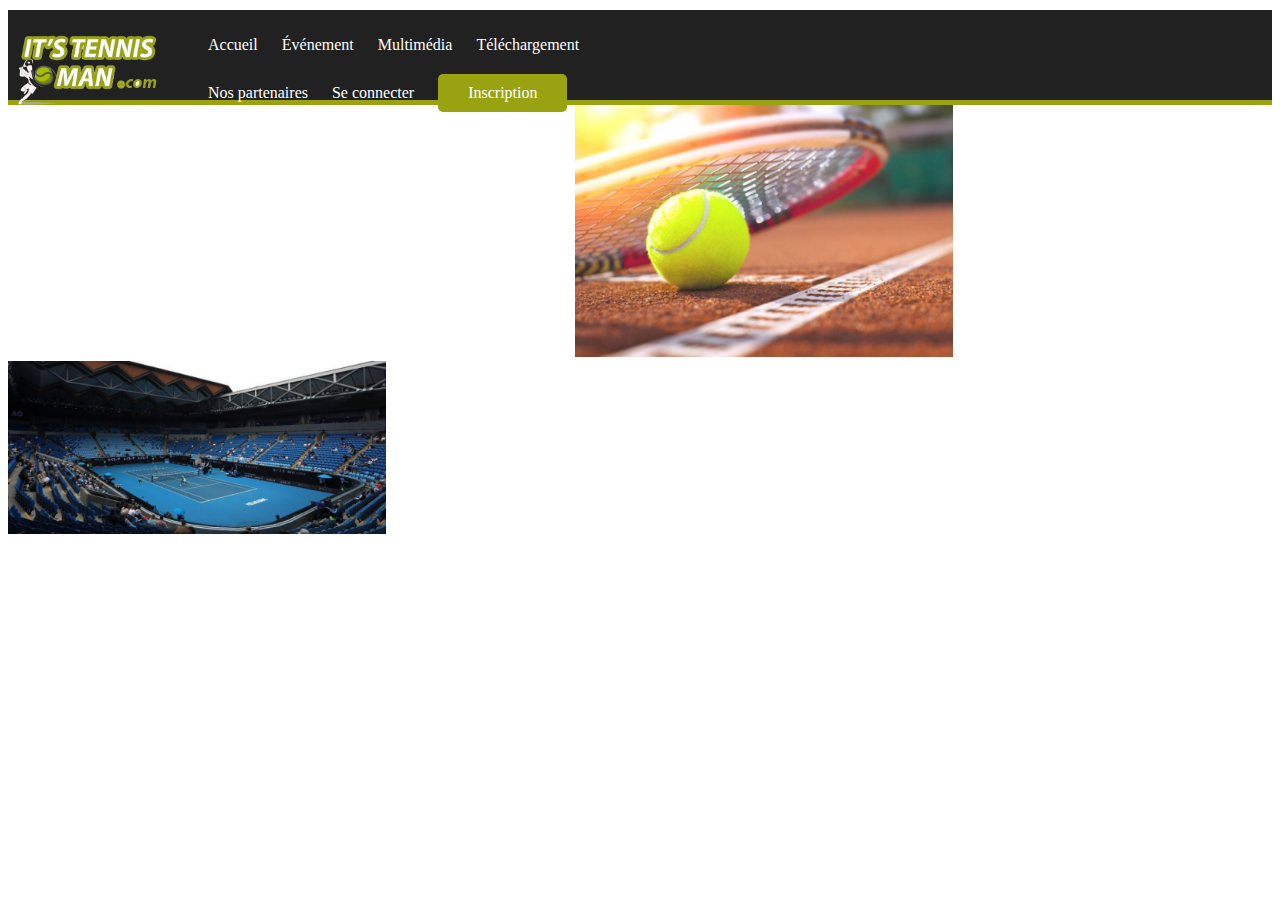
==== SAEITM/index.html @ d063c9fc "Add files via upload" ====
<!DOCTYPE html>
<html lang="fr">


   <head>
      <title>Accueil: ItsTennisMan</title>
      <meta charset="utf-8">
      <link REL="StyleSheet" TYPE="text/css" HREF="style.css">
      <script src="https://www.google.com/recaptcha/enterprise.js?render=6Lei0mAjAAAAAB_7vsoEmN_y8p0J99vjHDEAQ7CL"></script>
   </head>


   <body>

     <div class="header">
         <nav>
         <img src = "image/logosite.png" class="logo">
         <ul class="nav-links">
            <li><a href="index.html"> Accueil</a></li>
            <li><a href="event.html"> Événement</a></li>
            <li><a href="multimedia.html"> Multimédia</a></li>
            <li><a href="telechargement.html"> Téléchargement</a></li>
            <li><a href="nospartenaires.html"> Nos partenaires</a></li>
            <li><a href="seconnecter.html"> Se connecter</a></li>
            <li class="sinscrire"><a href="formulaireinscription.html">Inscription</a></li>
         </ul>
      </nav>
      </div>
      <div>
         <img src = "image/photo inscription1.jpg" class="logoinscription1">
         <img src="image/photo inscription2.jpg" class="logoinscription2">
      </div>
    </body>
</html>
---- SAEITM/style.css ----
body{
    font-family: Cambria;
}
.header{
    height: 10vh;
    width: 100%;
    padding: flex;
    background-color: #212121;
    position: relative;
    border-bottom: 5px solid #99a211;
}

.nav-links{
    padding: flex;
    margin-right: 15cm;

}


.formulaire{
    background: #d1d361;
    border-radius: 10px;
    padding: flex;
    width: 700px;
    padding-left: 100px;
    padding-bottom: 3px;
}

.formnom{
    position: absolute;
    display: flex; 
    margin-top: 10px;
    width: 5cm;
    margin-left: 2cm;
}

.formprenom{
    position: absolute;
    display: flex; 
    margin-top: 100px;
    width: 5cm;
    margin-left: 2cm;

}

.formpseudo{
    position: absolute;
    display: flex; 
    margin-top: 190px;
    width: 5cm;
    margin-left: 2cm;
}

.formmail{
    position: absolute;
    display: flex; 
    margin-left: 9cm;
    margin-top: 10px;
    width: 5cm;

}

.formmdp{
    display: flex;
    margin-left: 4.5cm;
    padding-top: 100px;
    width: 5cm;
 
}

.formlevel{
    display: flex;
    width: 5cm;
    margin-left: 5cm;
    padding-top: 0px;
    margin-bottom: 1cm;
    
}


.g-recaptcha{
    display: flex;
    margin-left: 4cm;
}

.footer{
    margin-top: 300px;
    width: 100%;
    padding: flex;
    background: #212121;
    color: #efefef;
    display: flex;
    border-top: 5px solid #99a211;
}

.footer div{
    text-align: center;
}

.col-2{
    margin-right: 250px;
    flex-grow: 2;
    line-height: 40px;
}


.footer div h3{
    font-weight: 300;
    margin-bottom: 100px;
    letter-spacing: 1px;
    margin-right: 70px;
}

.col-1 a{
    display: block;
    text-decoration: none;
    color: #efefef;
    margin-bottom: 30px;
    margin-left: 150px;

}

.col-1 h3{
    margin-left: 150px;
    display: flex;
    margin-top: 50px;
}

form input{
    width: 400px;
    height: 45px;
    border-radius: 4px;
    text-align: center;
    margin-top: 20px;
    margin-bottom: 40px;
    outline: none;
    border: none;
}

form button{
    background: transparent;
    border: 2px solid #fff;
    color: #fff;
    border-radius: 30px;
    padding: 10px 30px;
    font-size: 15px;
    cursor: pointer;

}

.social-icons{
    margin-top: 30px;
}

.social-icons i{
    font-size: 22px;
    margin: 10px;
    cursor: pointer;
}

nav{
    display: flex;
    margin: 10px;
    align-items: center;
    justify-content: space-between;
}

.logo{
    width: 140px;
}

.logoinscription1{
    width: 10cm;
    height: auto;
    padding-left: 15cm;
}

.logoinscription2{
    width: 10cm;
    height: auto;
    padding-left: 0%;
}

.nav-links li{
    display: inline-block;
    margin: 10px;
}

.nav-links li a{
    text-decoration: none;
    color: #fff;
    padding: 5px 0;
    position: relative;
}

.nav-links li a::after{
    content: '';
    background:#99a211;
    width: 0;
    height: 2px;
    position: absolute;
    bottom: 0;
    left: 0;
    transition: width 0.5s;
}

.nav-links li a:hover::after{
    width: 100%;

}

.sinscrire{
    color: #fff;
    background: #99a211;
    padding: 10px 30px; 
    border-radius: 5px;
    cursor: pointer;
}

.validerinscription{
    color: #fff;
    background: #33a211;
    padding: 10px 30px; 
    border-radius: 5px;
    cursor: pointer;
    margin-right: 2.6cm;
}
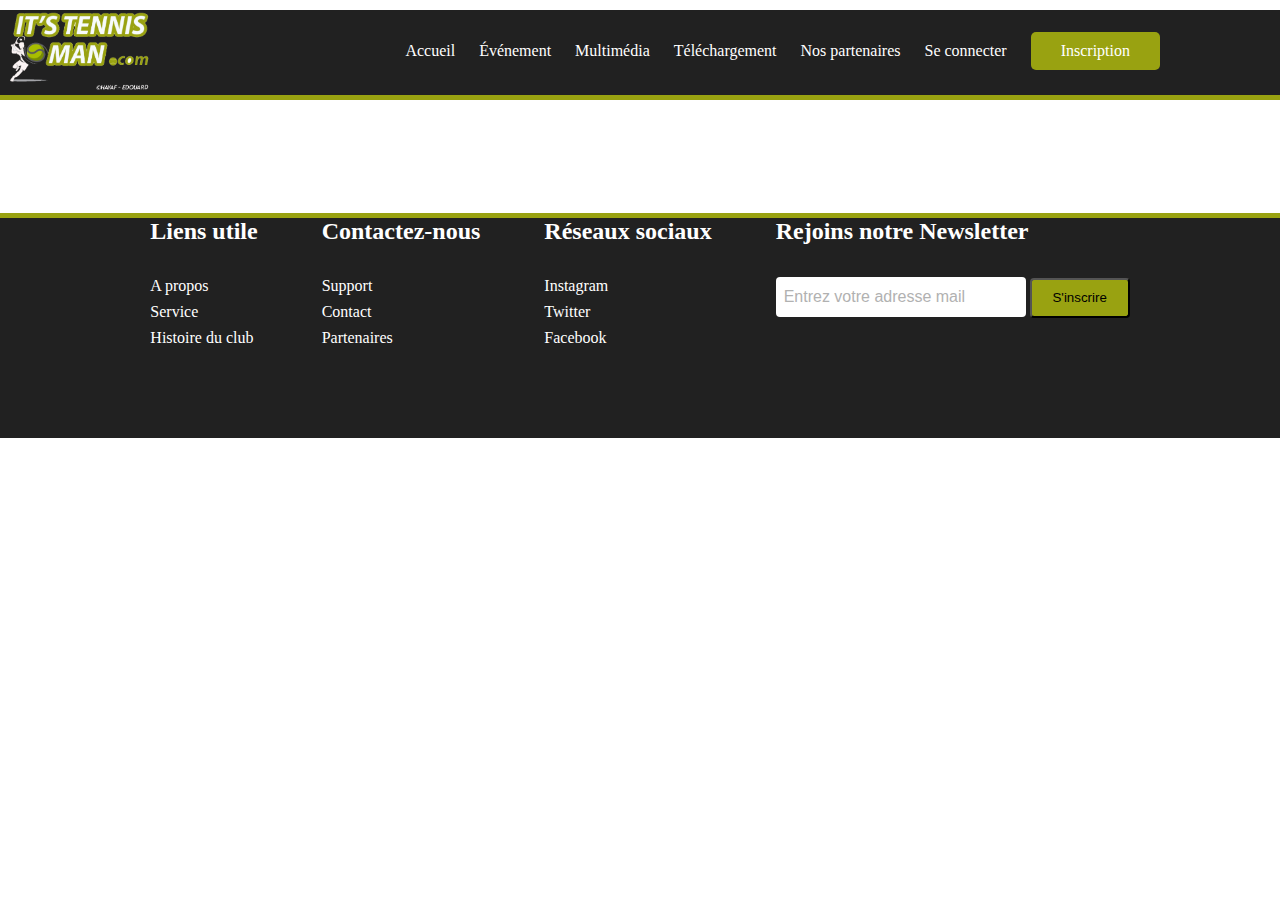
==== commit 642c5831: "Add files via upload" ====
--- a/SAEITM/index.html
+++ b/SAEITM/index.html
@@ -5,6 +5,7 @@
    <head>
       <title>Accueil: ItsTennisMan</title>
       <meta charset="utf-8">
+      <meta name="viewport" content="width=device-width,initial-scale=1.0">
       <link REL="StyleSheet" TYPE="text/css" HREF="style.css">
       <script src="https://www.google.com/recaptcha/enterprise.js?render=6Lei0mAjAAAAAB_7vsoEmN_y8p0J99vjHDEAQ7CL"></script>
    </head>
@@ -26,9 +27,33 @@
          </ul>
       </nav>
       </div>
-      <div>
-         <img src = "image/photo inscription1.jpg" class="logoinscription1">
-         <img src="image/photo inscription2.jpg" class="logoinscription2">
-      </div>
+        <div class="fotter-container">
+            <div class="footer">
+                <div class="footer-heading footer-1">
+                    <h2> Liens utile</h2>
+                    <a href="#">A propos</a>
+                    <a href="#">Service</a>
+                    <a href="#">Histoire du club</a>
+                </div>
+                <div class="footer-heading footer-2">
+                    <h2> Contactez-nous</h2>
+                    <a href="#">Support</a>
+                    <a href="#">Contact</a>
+                    <a href="#">Partenaires</a>
+                </div>
+                <div class="footer-heading footer-3">
+                    <h2> Réseaux sociaux</h2>
+                    <a href="#">Instagram</a>
+                    <a href="#">Twitter</a>
+                    <a href="#">Facebook</a>
+                </div>  
+                <div class="footer-email-form">
+                    <h2>Rejoins notre Newsletter</h2>
+                    <input type="email" placeholder="Entrez votre adresse mail" id="footer-email">
+                    <input type="submit" value="S'inscrire" id="footer-email-btn">
+                    
+                </div>
+            </div>
+        </div>
     </body>
 </html>--- a/SAEITM/style.css
+++ b/SAEITM/style.css
@@ -12,7 +12,7 @@
 
 .nav-links{
     padding: flex;
-    margin-right: 15cm;
+    margin-right: 100px;
 
 }
 
@@ -31,7 +31,7 @@
     display: flex; 
     margin-top: 10px;
     width: 5cm;
-    margin-left: 2cm;
+    margin-left: 15px;
 }
 
 .formprenom{
@@ -39,7 +39,7 @@
     display: flex; 
     margin-top: 100px;
     width: 5cm;
-    margin-left: 2cm;
+    margin-left: 15px;
 
 }
 
@@ -48,13 +48,13 @@
     display: flex; 
     margin-top: 190px;
     width: 5cm;
-    margin-left: 2cm;
+    margin-left: 15px;
 }
 
 .formmail{
     position: absolute;
     display: flex; 
-    margin-left: 9cm;
+    margin-left: 7.8cm;
     margin-top: 10px;
     width: 5cm;
 
@@ -71,7 +71,7 @@
 .formlevel{
     display: flex;
     width: 5cm;
-    margin-left: 5cm;
+    margin-left: 160px;
     padding-top: 0px;
     margin-bottom: 1cm;
     
@@ -80,51 +80,96 @@
 
 .g-recaptcha{
     display: flex;
-    margin-left: 4cm;
+    margin-left: 3cm;
+}
+
+*{
+    padding: 0;
+    margin: 0;
+    box-sizing: border-box;
+}
+
+.footer-container{
+    background-color: #212121;
+    padding-bottom: 2rem 0 4rem 0;
 }
 
 .footer{
-    margin-top: 300px;
+    height: 25vh;
     width: 100%;
-    padding: flex;
-    background: #212121;
-    color: #efefef;
-    display: flex;
+    background-color: #212121;
+    color: #fff;
+    display: flex;
+    position: absolute;
+    justify-content: center;
+    flex-wrap: wrap;
+    margin: 0 auto;
+    margin-top: 3cm;
     border-top: 5px solid #99a211;
 }
 
-.footer div{
-    text-align: center;
-}
-
-.col-2{
-    margin-right: 250px;
-    flex-grow: 2;
-    line-height: 40px;
-}
-
-
-.footer div h3{
-    font-weight: 300;
-    margin-bottom: 100px;
-    letter-spacing: 1px;
-    margin-right: 70px;
-}
-
-.col-1 a{
-    display: block;
+.footer-heading {
+    display: flex;
+    flex-direction: column;
+    margin-right: 4rem;
+}
+
+.footer-heading h2{
+    margin-bottom: 2rem;
+}
+
+.footer-heading a {
+    color: #fff;
     text-decoration: none;
-    color: #efefef;
-    margin-bottom: 30px;
-    margin-left: 150px;
-
-}
-
-.col-1 h3{
-    margin-left: 150px;
-    display: flex;
-    margin-top: 50px;
-}
+    margin-bottom: 0.5rem;
+}
+
+.footer-heading a:hover{
+    color:#d1d361;
+    transition: 0.4s ease-out;
+}
+
+.footer-email-form h2 {
+    margin-bottom: 2rem;
+}
+
+#footer-email{
+    width: 250px;
+    height: 40px;
+    border-radius: 4px;
+    outline: none;
+    border: none;
+    padding-left: 0.5rem;
+    font-size: 1rem;
+    margin-bottom: 1rem;
+}
+
+#footer-email::placeholder{
+    color: #b1b1b1;
+}
+
+#footer-email-btn{
+    width: 100px;
+    height: 40px;
+    border-radius: 4px;
+    background-color: #99a211;
+}
+
+#footer-email-btn:hover{
+    cursor: pointer;
+    background-color: #46a211;
+    transition: all 0.4s ease-out;
+
+}
+
+
+
+
+
+
+
+
+
 
 form input{
     width: 400px;
@@ -148,16 +193,6 @@
 
 }
 
-.social-icons{
-    margin-top: 30px;
-}
-
-.social-icons i{
-    font-size: 22px;
-    margin: 10px;
-    cursor: pointer;
-}
-
 nav{
     display: flex;
     margin: 10px;
@@ -172,13 +207,13 @@
 .logoinscription1{
     width: 10cm;
     height: auto;
-    padding-left: 15cm;
+    margin-left: 15cm;
 }
 
 .logoinscription2{
     width: 10cm;
     height: auto;
-    padding-left: 0%;
+    
 }
 
 .nav-links li{
